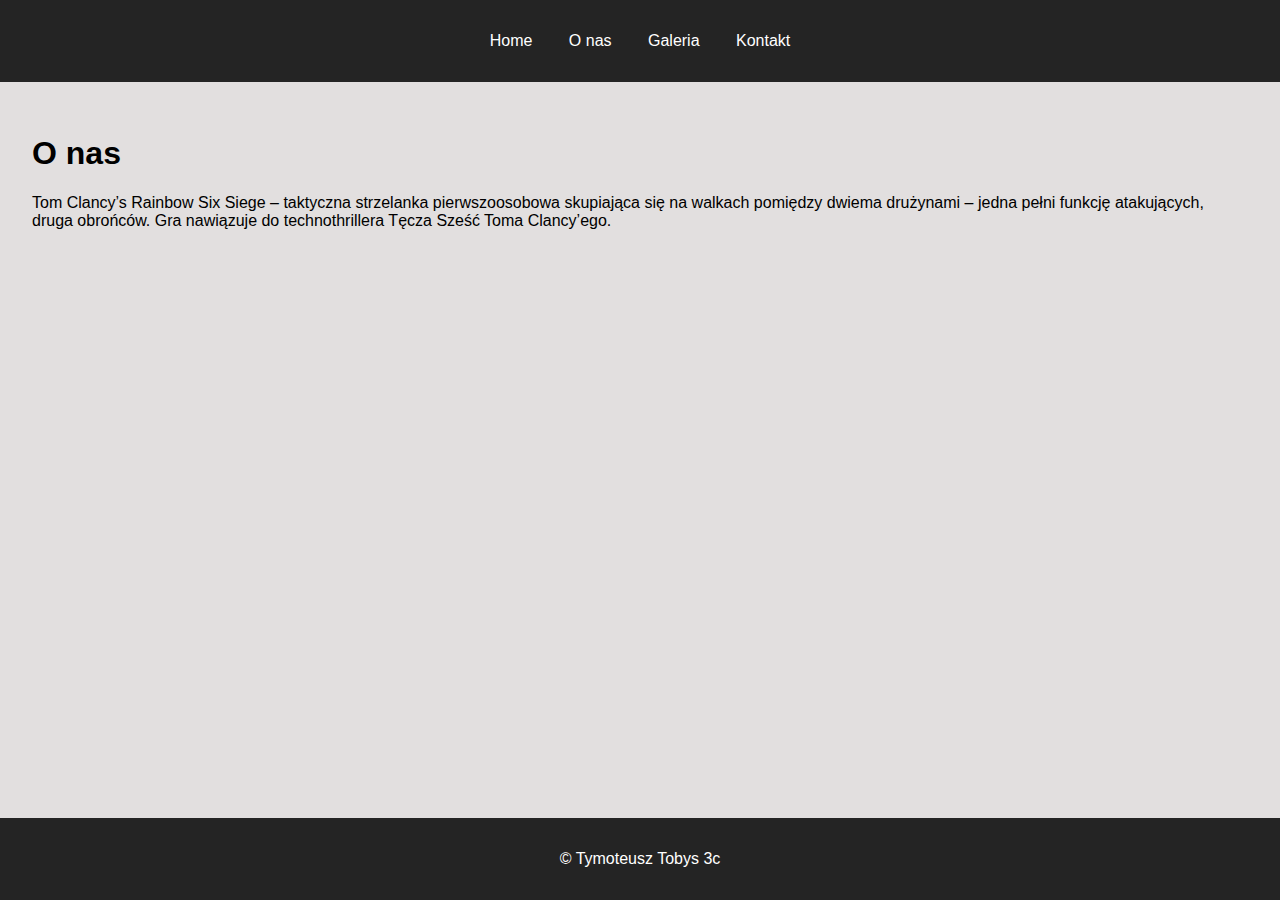
==== strona/about.html @ 881ce846 "Add files via upload" ====
<!DOCTYPE html>
<html lang="pl">
<head>
    <meta charset="UTF-8">
    <meta name="viewport" content="width=device-width, initial-scale=1.0">
    <title>O nas - Tymoteusz Tobys 3c</title>
    <link rel="stylesheet" href="css/style.css">
</head>
<body>
    <header>
        <nav>
            <ul>
                <li><a href="index.html">Home</a></li>
                <li><a href="about.html">O nas</a></li>
                <li><a href="gallery.html">Galeria</a></li>
                <li><a href="contact.html">Kontakt</a></li>
            </ul>
        </nav>
    </header>
    <main>
        <h1>O nas</h1>
        <p>Tom Clancy’s Rainbow Six Siege – taktyczna strzelanka pierwszoosobowa skupiająca się na walkach pomiędzy dwiema drużynami – jedna pełni funkcję atakujących, druga obrońców. Gra nawiązuje do technothrillera Tęcza Sześć Toma Clancy’ego.</p>
    </main>
    <footer>
        <p>&copy; Tymoteusz Tobys 3c</p>
    </footer>
</body>
</html>
---- strona/css/style.css ----
body {
    font-family: Arial, sans-serif;
    margin: 0;
    padding: 0;
    background-color: #e2dfdf;
}

header {
    background: #242424;
    color: #fff;
    padding: 1em 0;
    text-align: center;
}

nav ul {
    list-style: none;
    padding: 0;
}

nav ul li {
    display: inline;
    margin: 0 1em;
}

nav ul li a {
    color: #fff;
    text-decoration: none;
}

main {
    padding: 2em;
}
.gallery {
    display: grid;
    grid-template-columns: repeat(auto-fill, minmax(200px, 1fr));
    gap: 1em;
}

.gallery img {
    width: 100%;
    height: auto;
}


.video {
    margin-top: 2em;
}

footer {
    background: #242424;
    color: #fff;
    text-align: center;
    padding: 1em 0;
    position: fixed;
    width: 100%;
    bottom: 0;
}

.slideshow {
    max-width: 100%;
    margin: auto;
    position: relative;
  }
  .slide {
    display: none;
  }
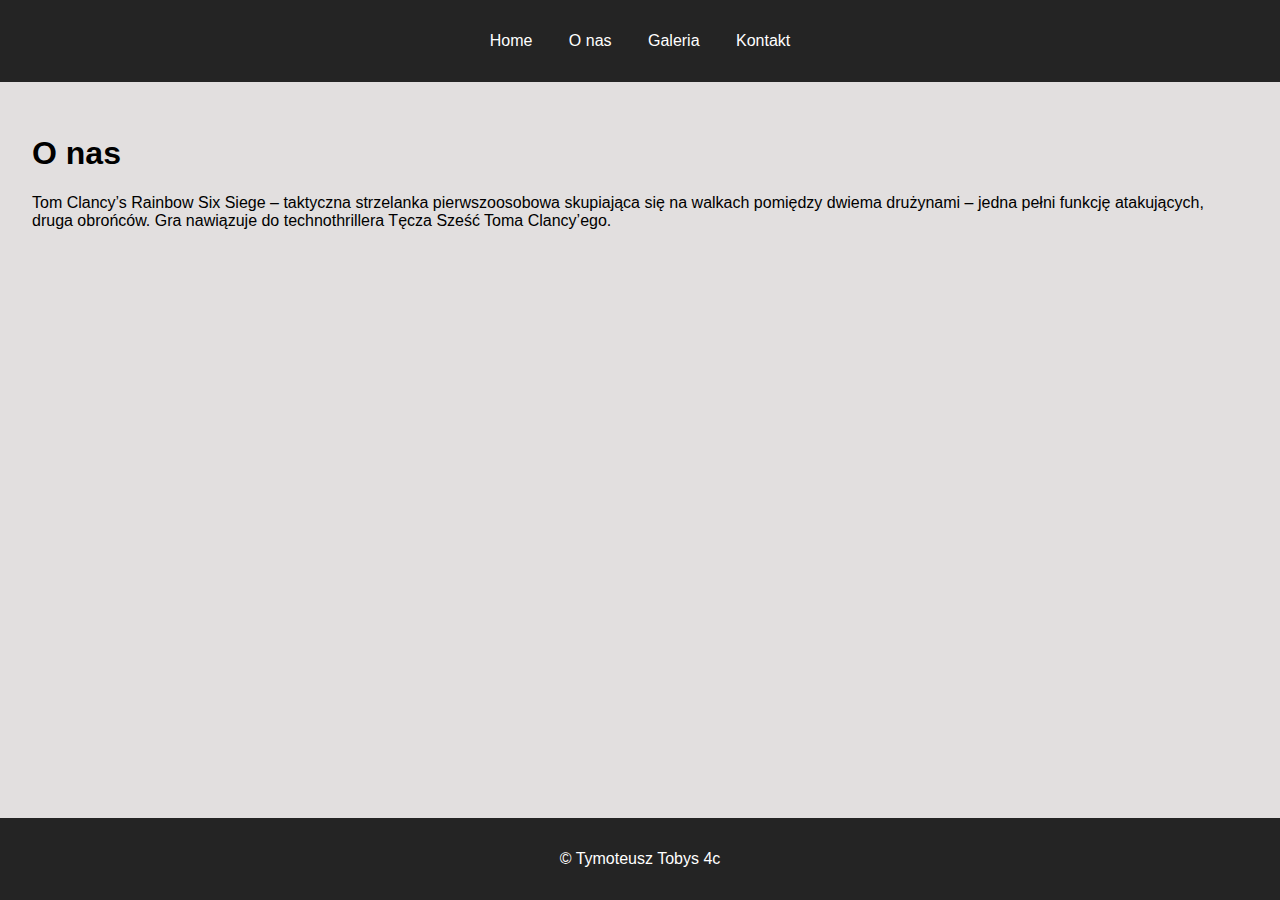
==== commit 7b8f8b4f: "Update about.html" ====
--- a/strona/about.html
+++ b/strona/about.html
@@ -3,7 +3,7 @@
 <head>
     <meta charset="UTF-8">
     <meta name="viewport" content="width=device-width, initial-scale=1.0">
-    <title>O nas - Tymoteusz Tobys 3c</title>
+    <title>O nas - Tymoteusz Tobys 4c</title>
     <link rel="stylesheet" href="css/style.css">
 </head>
 <body>
@@ -22,7 +22,7 @@
         <p>Tom Clancy’s Rainbow Six Siege – taktyczna strzelanka pierwszoosobowa skupiająca się na walkach pomiędzy dwiema drużynami – jedna pełni funkcję atakujących, druga obrońców. Gra nawiązuje do technothrillera Tęcza Sześć Toma Clancy’ego.</p>
     </main>
     <footer>
-        <p>&copy; Tymoteusz Tobys 3c</p>
+        <p>&copy; Tymoteusz Tobys 4c</p>
     </footer>
 </body>
-</html>+</html>
